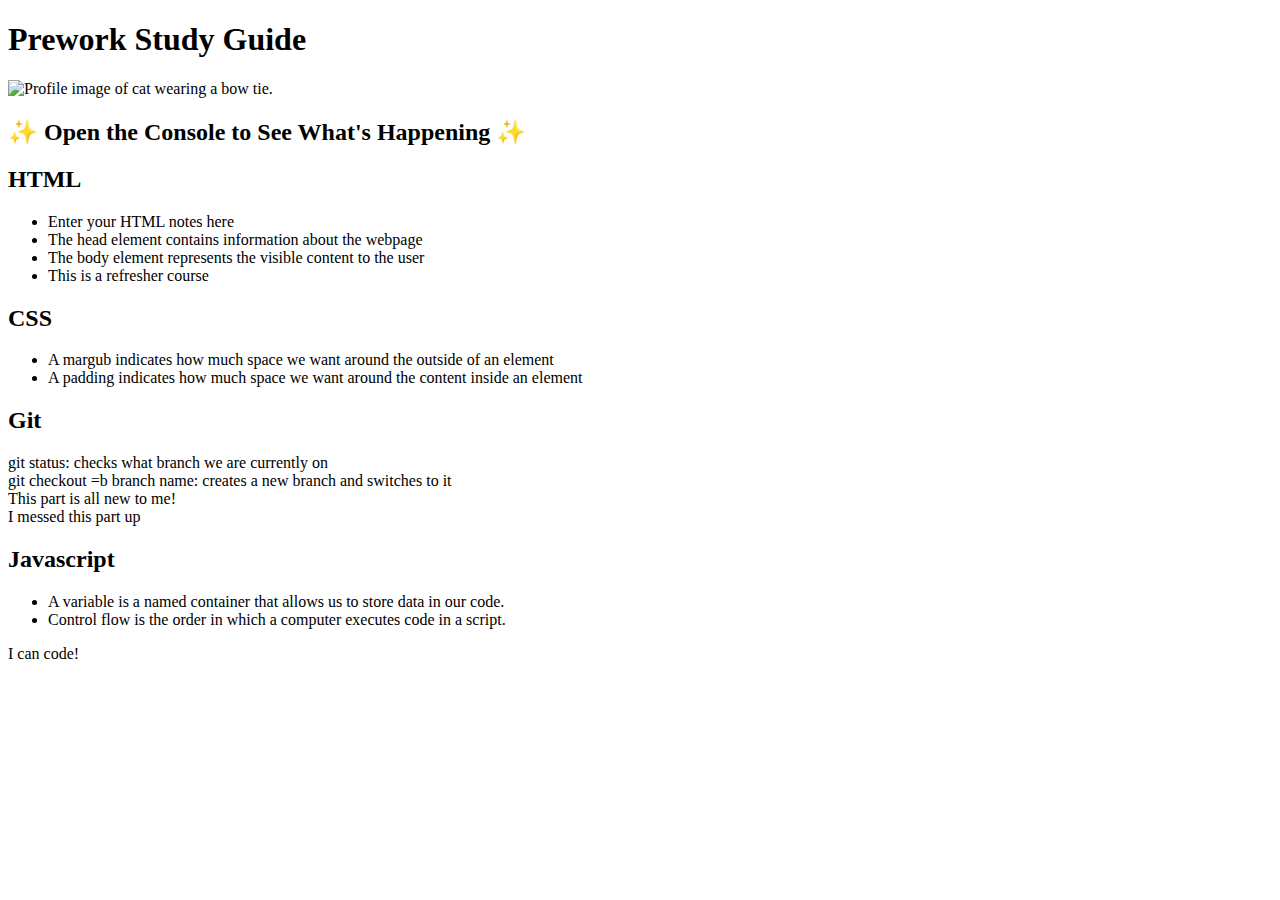
==== index.html @ 7c9aac89 "Moved HTML file" ====
<!DOCTYPE html>
<html lang="en">
  <head>
    <meta charset="UTF-8" />
    <meta http-equiv="X-UA-Compatible" content="IE=edge" />
    <meta name="viewport" content="width=device-width, initial-scale=1.0" />
    <link rel="stylesheet" href="./assets/style.css">
    <title>Prework Study Guide</title>
  </head>
  <body>
    <header id="top">
      <h1>Prework Study Guide</h1>
      <img src="./assets/bowtie-cat.png" alt="Profile image of cat wearing a bow tie." />
      <h2>✨ Open the Console to See What's Happening ✨</h2>
    </header>
    <main>
      <section class="card" id="html-secion">

        <h2>HTML</h2>

        <ul>
          
          <li>Enter your HTML notes here</li>
          <li> The head element contains information about the webpage
          <li> The body element represents the visible content to the user</li>
          </li>
          <li>This is a refresher course</li>
        
        </ul>

      </section>

      <section class="card" id="css-section">
<h2>CSS</h2>
<ul>
  <li>A margub indicates how much space we want around the outside of an element</li>
  <li>A padding indicates how much space we want around the content inside an element</li>
</ul>

      </section>
<section class="card" id="git-section">

<h2>Git</h2
<ul>
  <li>git status: checks what branch we are currently on</li>
  <li>git checkout =b branch name: creates a new branch and switches to it</li>
</ul>
  <li>This part is all new to me!</li>
  <li>I messed this part up</li>
</section>

      <section class="card" id="javascript-section">
        <h2>Javascript</h2>
        <ul>
          <li>A variable is a named container that allows us to store data in our code.</li>
          <li>Control flow is the order in which a computer executes code in a script.</li>
        </ul>
      </section>


    </main>

    <footer>
      <p>I can code!</p>
    </footer>
  <script src="./assets/script.js"></script>
  </body>
</html>
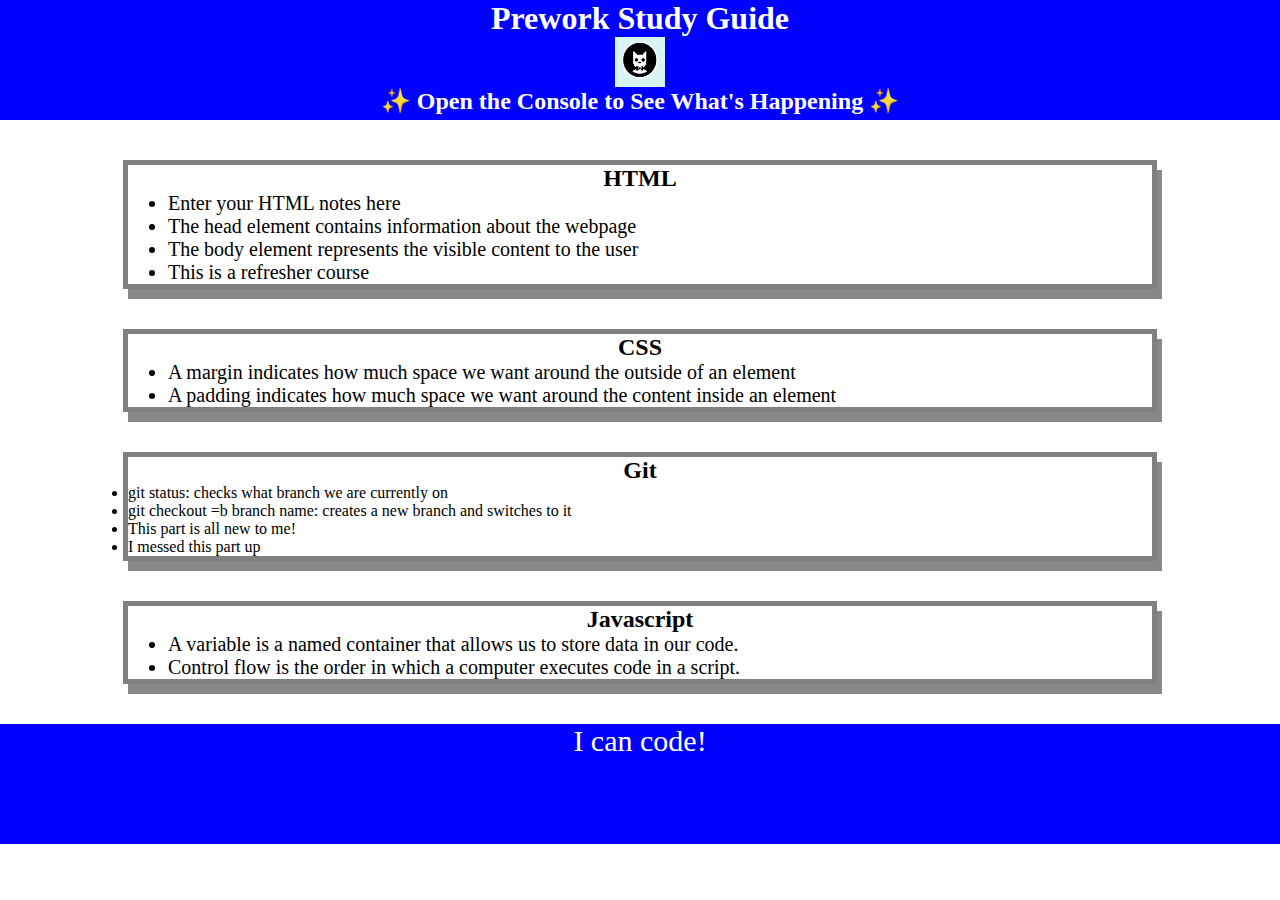
==== commit 84075816: "Fixed spelling errors" ====
--- a/index.html
+++ b/index.html
@@ -33,7 +33,7 @@
       <section class="card" id="css-section">
 <h2>CSS</h2>
 <ul>
-  <li>A margub indicates how much space we want around the outside of an element</li>
+  <li>A margin indicates how much space we want around the outside of an element</li>
   <li>A padding indicates how much space we want around the content inside an element</li>
 </ul>
 
--- a/assets/style.css
+++ b/assets/style.css
@@ -0,0 +1,44 @@
+* {
+    margin: 0;
+    padding: 0;
+}
+
+header,
+footer {
+    width: 100%;
+    height: 120px;
+    background-color: blue;
+    color: white;
+
+}
+
+h1,
+h2 {
+    text-align: center;
+}
+
+img {
+    display:block;
+    height: 50px;
+    width: 50px;
+    margin-left: auto;
+    margin-right: auto;
+
+}
+
+ul {
+    padding-left: 40px;
+    font-size: 20px;
+}
+
+p {
+    text-align: center;
+    font-size: 30px;
+}
+
+.card {
+    width: 80%;
+    margin: 40px auto;
+    border: 5px solid gray;
+    box-shadow: 5px 10px #888888;
+}
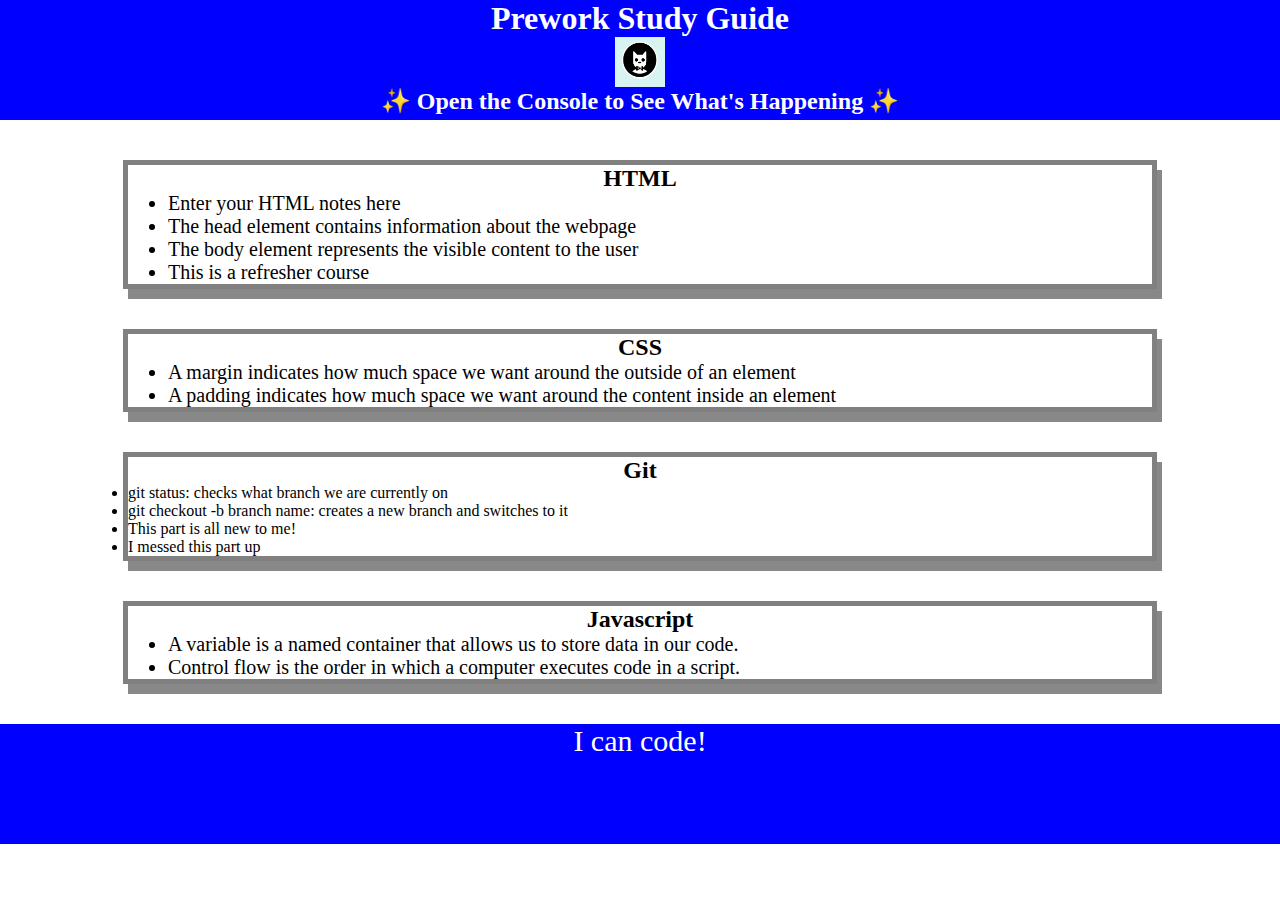
==== commit 84aa2ee5: "fixed more errors" ====
--- a/index.html
+++ b/index.html
@@ -43,7 +43,7 @@
 <h2>Git</h2
 <ul>
   <li>git status: checks what branch we are currently on</li>
-  <li>git checkout =b branch name: creates a new branch and switches to it</li>
+  <li>git checkout -b branch name: creates a new branch and switches to it</li>
 </ul>
   <li>This part is all new to me!</li>
   <li>I messed this part up</li>
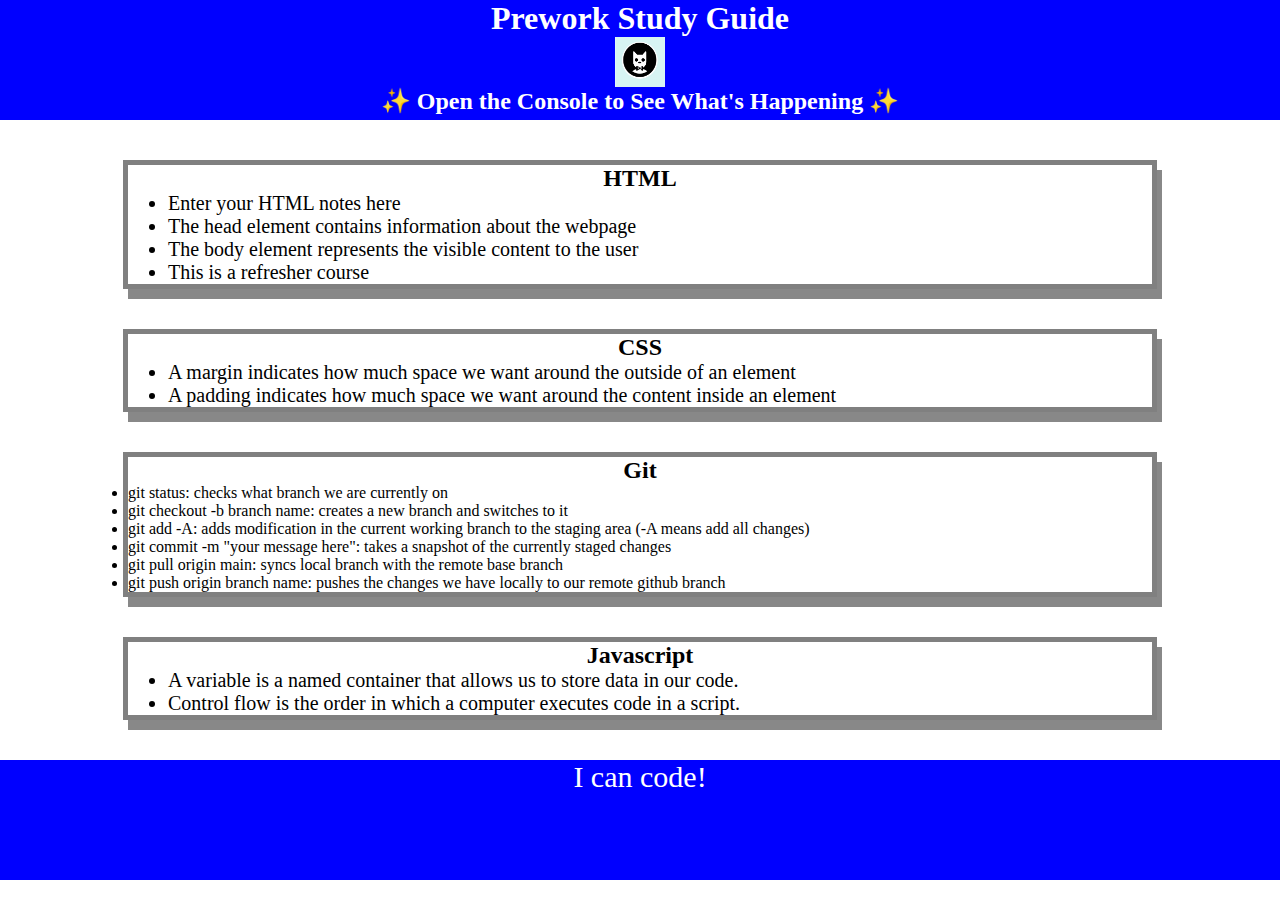
==== commit b6cc774e: "added git notes" ====
--- a/index.html
+++ b/index.html
@@ -45,8 +45,10 @@
   <li>git status: checks what branch we are currently on</li>
   <li>git checkout -b branch name: creates a new branch and switches to it</li>
 </ul>
-  <li>This part is all new to me!</li>
-  <li>I messed this part up</li>
+  <li>git add -A: adds modification in the current working branch to the staging area (-A means add all changes)</li>
+  <li>git commit -m "your message here": takes a snapshot of the currently staged changes</li>
+  <li>git pull origin main: syncs local branch with the remote base branch</li>
+  <li>git push origin branch name: pushes the changes we have locally to our remote github branch</li>
 </section>
 
       <section class="card" id="javascript-section">
